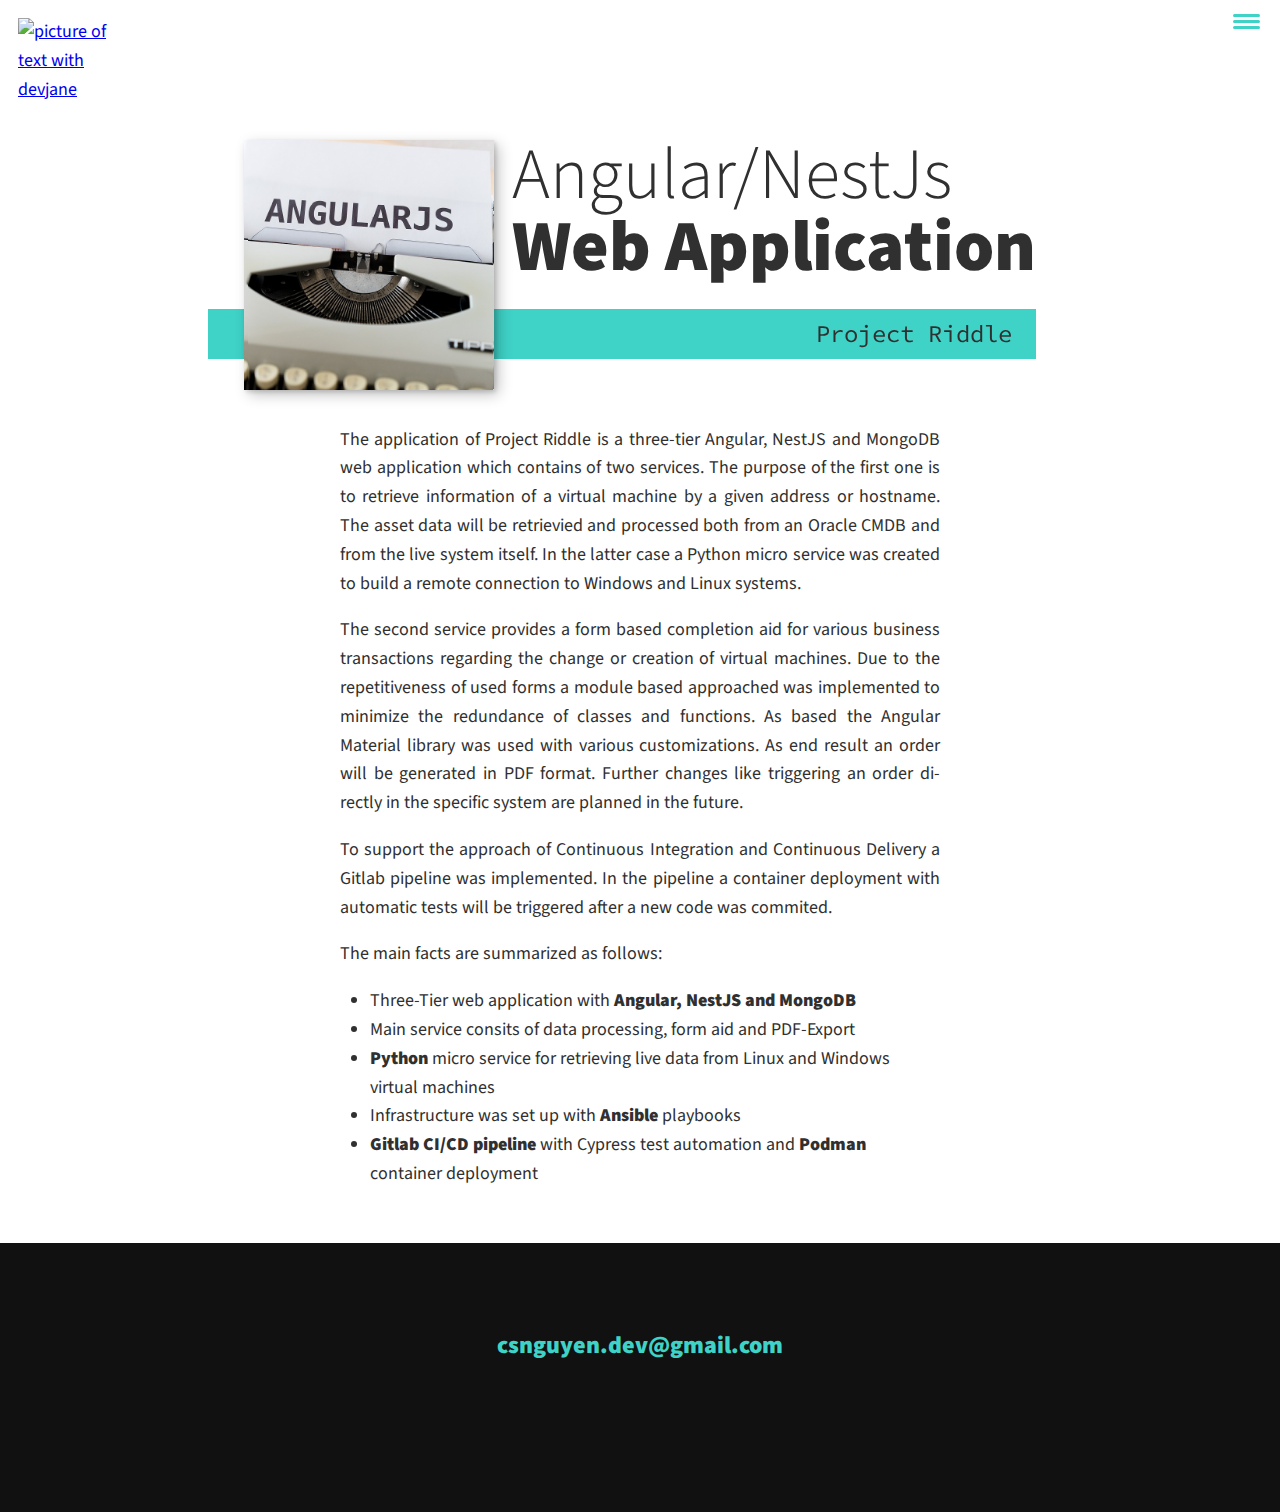
==== portfolio-item1.html @ 0c596e59 "wip" ====
<!DOCTYPE html>
<html lang="en">

<head>
    <meta charset="UTF-8">
    <meta name="viewport" content="width=device-width, initial-scale=1.0">
    <title>DevSon Portfolio Website</title>

    <link rel="stylesheet" href="https://cdnjs.cloudflare.com/ajax/libs/normalize/7.0.0/normalize.min.css">
    <link rel="stylesheet" href="https://cdnjs.cloudflare.com/ajax/libs/font-awesome/5.11.2/css/all.css"
        integrity="sha256-46qynGAkLSFpVbEBog43gvNhfrOj+BmwXdxFgVK/Kvc=" crossorigin="anonymous" />

    <link rel="stylesheet" href="css/style.css">    

    <!-- Update with differnts fonts -->
    <link href="https://fonts.googleapis.com/css?family=Source+Code+Pro:400,900|Source+Sans+Pro:300,900&display=swap"
        rel="stylesheet">

     <!-- aos -->     
     <link rel="stylesheet" href="css/aos.css">
         
     <!-- favicon -->    
     <link rel="apple-touch-icon" sizes="57x57" href="favicon/apple-icon-57x57.png">
     <link rel="apple-touch-icon" sizes="60x60" href="favicon/apple-icon-60x60.png">
     <link rel="apple-touch-icon" sizes="72x72" href="favicon/apple-icon-72x72.png">
     <link rel="apple-touch-icon" sizes="76x76" href="favicon/apple-icon-76x76.png">
     <link rel="apple-touch-icon" sizes="114x114" href="favicon/apple-icon-114x114.png">
     <link rel="apple-touch-icon" sizes="120x120" href="favicon/apple-icon-120x120.png">
     <link rel="apple-touch-icon" sizes="144x144" href="favicon/apple-icon-144x144.png">
     <link rel="apple-touch-icon" sizes="152x152" href="favicon/apple-icon-152x152.png">
     <link rel="apple-touch-icon" sizes="180x180" href="favicon/apple-icon-180x180.png">
     <link rel="icon" type="image/png" sizes="192x192"  href="favicon/android-icon-192x192.png">
     <link rel="icon" type="image/png" sizes="32x32" href="favicon/favicon-32x32.png">
     <link rel="icon" type="image/png" sizes="96x96" href="favicon/favicon-96x96.png">
     <link rel="icon" type="image/png" sizes="16x16" href="favicon/favicon-16x16.png">
     <link rel="manifest" href="favicon/manifest.json">
     <meta name="msapplication-TileColor" content="#ffffff">
     <meta name="msapplication-TileImage" content="favicon/ms-icon-144x144.png">
     <meta name="theme-color" content="#ffffff">    

</head>

<body>
    <header>
        <div class="logo">
            <a href="index.html"><img  src="img/devson.png" alt="picture of text with devjane"></a>   
        </div>
        <button class="nav_toggle" aria-label="toggle navigation">
            <span class="hamburger"></span>
        </button>
        <nav class="nav">
            <ul class="nav_list">
                <li class="nav_item"><a href="index.html" class="nav_link">Home</a></li>
                <li class="nav_item"><a href="index.html#services" class="nav_link">My Services</a></li>
                <li class="nav_item"><a href="index.html#about" class="nav_link">About me</a></li>
                <li class="nav_item"><a href="resume.html" class="nav_link">My Resume</a></li>
                <li class="nav_item"><a href="index.html#work" class="nav_link">My Work</a></li>
            </ul>
        </nav>
    </header>

    <!-- Introduction -->
    <section data-aos="fade-right" class="intro">
        <h1 class="section_title section_title--intro">
            Angular/NestJs <strong>Web Application</strong>
        </h1>
        <p class="section_subtitle section_subtitle--intro">Project Riddle</p>
        <img src="img/portfolio-01.jpg" alt="picture of portfoli o1" class="intro_img">
    </section>

    <div class="portfolio-item-individual">
        <p>The application of Project Riddle is a three-tier Angular, NestJS and MongoDB web
            application which
            contains of two services. The purpose of the first one is to retrieve information of a virtual machine by a
            given address
            or hostname. The asset data will be retrievied and processed both from an Oracle CMDB and from the live
            system itself. In the latter case a Python micro service was created to build a remote
            connection to Windows
            and Linux systems.
        </p>

        <p>
            The second service provides a form based completion aid for various business transactions regarding the
            change or creation of virtual machines. Due to the repetitiveness of used forms a module based approached
            was implemented to minimize the redundance of classes and functions. As based the Angular Material library
            was used with various customizations. As end result an order will be generated in PDF format. Further
            changes like triggering an order directly in the specific system are planned in the future.
        </p>
        <p>
            To support the approach of Continuous Integration and Continuous Delivery a Gitlab pipeline was implemented.
            In the pipeline a container deployment with automatic tests will be triggered after a new code was commited.
        </p>
        <p>The main facts are summarized as follows: </p>
        <ul>
            <li>Three-Tier web application with <strong>Angular, NestJS and MongoDB</strong></li>
            <li>Main service consits of data processing, form aid and PDF-Export</li>
            <li><strong>Python</strong> micro service for retrieving live data from Linux and Windows virtual machines
            </li>
            <li>Infrastructure was set up with <strong>Ansible</strong> playbooks</li>
            <li><strong>Gitlab CI/CD pipeline</strong> with Cypress test automation and <strong>Podman</strong>
                container deployment</li>
        </ul>
        
    </div>


    <!-- Footer -->
    <footer class="footer">
        <a href="mailto:csnguyen.dev@gmail.com" class="footer_link">csnguyen.dev@gmail.com</a>

        <ul class="social-list">
            <!--<li class="social-list_item">
                <a class="social-list_link" href="mailto:cong.son.nguyen90@gmail.com">
                    <i class="fas fa-envelope"></i>
                </a>
            </li>-->
            <li class="social-list_item">
                <a class="social-list_link" href="https://github.com/Sony2k20" target="_blank">
                    <i class="fab fa-github"></i>
                </a>
            </li>
            <li class="social-list_item">
                <a class="social-list_link" href="https://www.xing.com/profile/CongSon_Nguyen/cv" target="_blank">
                    <i class="fab fa-xing"></i>
                </a>
            </li>
            <li class="social-list_item">
                <a class="social-list_link" href="https://www.linkedin.com/in/cong-son-nguyen-8a86b520b/" target="_blank">
                    <i class="fab fa-linkedin"></i>
                </a>
            </li>
            <li class="social-list_item">
                <a class="social-list_link" href="https://www.instagram.com/sony.2k/" target="_blank">
                    <i class="fab fa-instagram"></i>
                </a>
            </li>
        </ul>
    </footer>
    <script src="js/aos.js"></script>
    <script src="js/index.js"></script>
    <script>
        AOS.init();
      </script>

</body>

</html>
---- css/style.css ----
*,
*::before,
*::after {
  box-sizing: border-box;
}

/***********************************************************/
/******************** Custom Properties ********************/
/***********************************************************/

:root {
  --ff-primary: "Source Sans Pro", sans-serif;
  --ff-secondary: "Source Code Pro", monospace;

  --fw-reg: 300;
  --fw-bold: 900;

  --clr-light: #fff;
  --clr-dark: #303030;
  --clr-accent: #3fd2c7;

  /* base
  --clr-light: #fff;
  --clr-dark: #303030;
  --clr-accent: #18e0bd;
*/
  --fs-h1: 3rem;
  --fs-h2: 2.25rem;
  --fs-h3: 1.25rem;
  --fs-body: 1rem;

  /* shadow arround image */
  --bs: 0.25em 0.25em 0.75em rgba(0, 0, 0, 0.25),
    0.125em 0.125em 0.25em rgba(0, 0, 0, 0.15);
}

@media (min-width: 800px) {
  :root {
    --fs-h1: 4.5rem;
    --fs-h2: 3.75rem;
    --fs-h3: 1.5rem;
    --fs-body: 1.125rem;
  }
}

/******************************************************/
/******************* General styles *******************/
/******************************************************/

html {
  scroll-behavior: smooth;
}

body {
  background: var(--clr-light);
  color: var(--clr-dark);
  margin: 0;
  font-family: var(--ff-primary);
  font-size: var(--fs-body);
  line-height: 1.6;
}

section {
  padding: 1em 2em; /* inner space to box - top/bottom and left/right   */
}

strong {
  font-weight: var(--fw-bold);
}

img {
  display: block;
  max-width: 100%;
}

:focus {
  outline: 3px solid var(--clr-accent);
  outline-offset: 3px;
}

/***********************************************/
/******************* Buttons *******************/
/***********************************************/


.btn {
  display: inline-block;
  padding: 0.5em 2.5em;
  background: var(--clr-accent);
  color: var(--clr-dark);
  text-decoration: none;
  cursor: pointer;
  font-size: 0.8rem;
  text-transform: uppercase;
  letter-spacing: 2px;
  font-weight: var(--fw-bold);
  transition: transform 500ms ease-in-out;
  outline: none;
  margin-left: auto;
  margin-right: auto;
}

.resumee {
  padding: 0 0;
  text-align: center;
}

.btn:hover {
  transform: scale(1.3);
}

/**************************************************/
/******************* Typography *******************/
/**************************************************/

h1,
h2,
h3 {
  line-height: 1;
  margin: 0;
}

h1 {
  font-size: var(--fs-h1);
}
h2 {
  font-size: var(--fs-h2);
}
h3 {
  font-size: var(--fs-h3);
}

.section_title {
  margin-bottom: 0.25em;
}

.section_title--intro {
  font-weight: var(--fw-reg);
}

.section_title--intro strong {
  /* Makes Name on extra line */
  display: block;
}

.section_subtitle {
  margin: 0;
  font-size: var(--fs-h3);
}

.section_subtitle--intro {
  background: var(--clr-accent);
  font-family: var(--ff-secondary);
  margin-bottom: 1em;
  padding: 0.25em 1em;
}

.section_subtitle--about {
  background: var(--clr-accent);
  font-family: var(--ff-secondary);
  margin-bottom: 0em;
  padding: 0.25em 1em;
}

.section_subtitle--work {
  color: var(--clr-accent);
  font-weight: var(--fw-bold);
  margin-bottom: 1em;
}

/**********************************************/
/******************* Header *******************/
/**********************************************/

header {
  display: flex;
  justify-content: space-between;
  padding: 1em;
}

.logo {
  max-width: 100px;
}

.logo:hover {
  max-width: 100px;
  cursor: pointer;
}

.nav {
  position: fixed;
  background: var(--clr-dark);
  color: var(--clr-light);
  top: 0;
  bottom: 0;
  left: 0;
  right: 0;
  z-index: 100;
  outline: none;

  transform: translateX(100%);
  transition: transform 250ms cubic-bezier(0.5, 0, 0.5, 1);
}

.nav_list {
  list-style: none;
  display: flex;
  height: 100%;
  flex-direction: column;
  justify-content: space-evenly;
  align-items: center;
  margin: 0;
  padding: 0;
}

.nav_link {
  color: inherit;
  font-weight: var(--fw-bold);
  font-size: var(--fs-h2);
  text-decoration: none;
  outline: none;
}

.nav_link:hover {
  color: var(--clr-accent);
}

.nav_toggle {
  padding: 0.5em;
  background: transparent;
  border: 0;
  cursor: pointer;
  position: absolute;
  right: 1em;
  top: 1em;
  z-index: 1000;
  outline: none;
}

.nav_open .nav {
  transform: translateX(0);
}

.nav_open .nav_toggle {
  position: fixed;
}

.nav_open .hamburger {
  transform: rotate(0.625turn);
}

.nav_open .hamburger::before {
  transform: rotate(90deg) translateX(-6px);
}

.nav_open .hamburger::after {
  opacity: 0;
}

.hamburger {
  display: block;
  position: relative;
}

.hamburger,
.hamburger::before,
.hamburger::after {
  background: var(--clr-accent);
  width: 2em;
  height: 3px;
  border-radius: 1em;
  transition: transform 250ms ease-in-out;
}

.hamburger::before,
.hamburger::after {
  content: "";
  position: absolute;
  left: 0;
  right: 0;
}

.hamburger::before {
  top: 6px;
}
.hamburger::after {
  bottom: 6px;
}

/****************************************************/
/****************** Intro section *******************/
/****************************************************/

.intro {
  position: relative;
}

.section_subtitle--intro {
  display: inline-block;
}

.intro_img {
  box-shadow: var(--bs);
}

@media (min-width: 550px) {
  .intro {
    display: grid;
    width: min-content;
    margin: 0 auto;
    grid-column-gap: 1em;
    grid-template-areas:
      "img title"
      "img subtitle";
    grid-template-columns: min-content max-content;
  }

  .intro_img {
    grid-area: img;
    min-width: 250px;
    position: relative;
    z-index: 2;
  }

  .section_subtitle--intro {
    align-self: start;
    grid-column: -1 / 1;
    grid-row: 2;
    text-align: right;
    position: relative;
    left: -1.5em;
    width: calc(100% + 1.5em);
  }
}

/***********************************************************/
/****************** My Services Section ********************/
/***********************************************************/

.my-services {
  background-color: var(--clr-dark);
  background-image: url(../img/services-bg.jpg);
  background-size: cover;
  /* background-blend-mode: multiply; */
  color: var(--clr-light);
  text-align: center;
  padding-bottom: 0;
}

.section_title--services {
  color: var(--clr-accent);
  position: relative;
}

.section_title--services::after {
  content: "";
  display: block;
  width: 3em;
  height: 1px;
  margin: 0.5em auto 0.7em;
  background: var(--clr-light);
  opacity: 0.9;
}

.services {
  margin-bottom: 2em;
}

.service {
  max-width: 500px;
  position: relative;
  margin-left: auto;
  margin-right: auto;
}

.space_under_work_btn {
  padding-bottom: 1.0em;
}

@media (min-width: 900px) {
  .services {
    display: grid;
    max-width: 1140px;
    margin-left: auto;
    margin-right: auto;
    grid-template-rows: 33.3% 33.3% 33.3%;
    grid-template-areas:
      "service1 service2 service3"
      "button button button";
    grid-column-gap: 2.3em;
  }

  .service1 {
    grid-area: service1;
  }

  .service2 {
    grid-area: service2;
  }

  .service3 {
    grid-area: service3;
  }
}

/********************************************************/
/****************** About Me Section ********************/
/********************************************************/

.about-me {
  max-width: 1200px;
  margin: 0 auto;
}

.about-me_body {
  hyphens: auto;
  text-align: justify;	
}

.about-me_img {
  box-shadow: var(--bs);
}

@media (min-width: 750px) {
  .about-me {
    display: grid;
    grid-template-columns: 1fr 400px;
    grid-template-areas:
      "title img"
      "subtitle img"
      "text img"
      "text2 img";
    grid-column-gap: 2em;
  }

  .section_title--about {
    grid-area: title;
  }

  .section_subtitle--about {
    grid-column: 1 / -1;
    grid-row: 2;
    position: relative;
    left: -1em;
    width: calc(100% + 2em);
    padding-left: 1em;
    padding-right: calc(
      400px + 4em
    ); /* makes subtitle text always away from img */
  }

  .about-me_img {
    grid-area: img;
    z-index: 2;
    position: relative;
  }

}




/***********************************************/
/****************** My Work ********************/
/***********************************************/

.my-work {
  background-color: var(--clr-dark);
  color: var(--clr-light);
  text-align: center;
}

.portfolio {
  display: grid;
  grid-template-columns: repeat(auto-fit, minmax(300px, 1fr));
  max-width: 1190px;
  margin: 0 auto;  
}

.portfolio_item {
  background: var(--clr-light);
  overflow: hidden;
  position: relative;
  transition: .5s ease;

}

.portfolio_item_overlay {
  position: absolute;
  top: 0;
  left: 0;
  width: 100%;
  height: 100%;
  background: rgba(0, 0, 0, 0.6);
  color: var(--clr-light);
  display: flex;
  flex-direction: column;
  align-items: center;
  justify-content: center;
  opacity: 0;
  transition: opacity 0.25s;
  backdrop-filter: blur(3px);
}

.portfolio_item_overlay_text {
  /* background-color: #04AA6D; */
  color: var(--clr-lgiht);
  /* padding: 16px 32px; */
}

.portfolio_img {
  /* transition: transform 750ms cubic-bezier(0.5, 0, 0.5, 1), opacity 250ms linear; */
  transform: scale(1.02); 
  opacity: 1;
  display: block;
  width: 100%;
  height: auto;
  transition: .5s ease;
  backface-visibility: hidden;
}

.portfolio_item:hover .portfolio_img {
  transform: scale(1.12);
  opacity: 0.8;
}

.portfolio_item:hover .portfolio_item_overlay {
  opacity: 1;
}



@media (max-width: 725px) {
  .portfolio a{
    grid-column: 1;
    margin-bottom: 4%;
  }


  
}

/**********************************************/
/******************* Footer *******************/
/**********************************************/

.footer {
  background: #111;
  color: var(--clr-accent);
  text-align: center;
  padding: 3.5em 0;
  font-size: var(--fs-h3);
}

.footer a {
  color: inherit;
  text-decoration: none;
}

.footer_link {
  font-weight: var(--fw-bold);
  text-decoration: none
}

.footer_link:hover,
.social-list_link:hover {
  opacity: 0.7;
}

.foote_link:hover {
  text-decoration: underline;
}

.social-list {
  list-style: none;
  display: flex;
  justify-content: center;
  margin: 1em 0 0;
  padding: 0;
}

.social-list_item {
  margin: 0 0.5em;
}

.social-list_link {
  padding: 0 0.5em;
}

/*******************************************************/
/******************* Portfolio Items *******************/
/*******************************************************/

.portfolio-item-individual {
  padding: 0 2em 2em;
  max-width: 1000px;
  margin: 0 auto;
}

.portfolio-item-individual p {
  max-width: 600px;
  margin-left: auto;
  margin-right: auto;
  hyphens: auto;
  text-align: justify;
}

.portfolio-item-individual ul {
  max-width: 600px;
  margin-left: auto;
  margin-right: auto;
  padding-left: 30px;
  padding-right: 10px;
}

/***********************************************************/
/****************** My Resume ********************/
/***********************************************************/

.experience {
  background-color: var(--clr-dark);
  color: var(--clr-light);
  margin-left: auto;
  margin-right: auto;
  display: block;
  padding-bottom: 0
}

.education {
  background-color: var(--clr-light);
  color: var(--clr-dark);
  margin-left: auto;
  margin-right: auto;
  display: block;
  padding-bottom: 0
}

.skills {
  background-color: var(--clr-dark);
  color: var(--clr-light);
  text-align: center;
}

.section_title--experience {
  color: var(--clr-accent);
  position: relative;
  padding-bottom: 15px;
}

.section_title--education {
  color: var(--clr-dark);
  position: relative;
  padding-bottom: 15px
}

.section_title--skills {
  color: var(--clr-accent);
  position: relative;
}

@media (min-width: 900px) {
  .timeline-box {
    max-width: 1140px;  
    margin-left: auto;
    margin-right: auto;
    display: block;
  }  
  .section_title--experience {
    text-align: center;
  }

  .section_title--education {
    text-align: center;
  }
}


/*================================== TIMELINE ==================================*/



/*-- GENERAL STYLES ------------------------------*/


.timeline {
  line-height: 1.4em;
  list-style: none;
  margin: 0;
  padding: 0;
  width: 100%;
}
.timeline h1, .timeline h2, .timeline h3, .timeline h4, .timeline h5, .timeline h6 {
  line-height: inherit;
}
/*----- TIMELINE ITEM -----*/
.timeline-item {
  padding-left: 40px;
  position: relative;
  overflow: visible;
}
.timeline-item:last-child {
  padding-bottom: 0;
}
/*----- TIMELINE INFO -----*/
.timeline-info {
  font-size: 1rem;
  font-weight: 700;
  letter-spacing: 3px;
  margin: 0 0 0.5em 0;
  text-transform: uppercase;
  white-space: nowrap;
}
/*----- TIMELINE MARKER -----*/
.timeline-marker {
  position: absolute;
  top: 0;
  bottom: 0;
  left: 0;
  width: 15px;
}
.timeline-marker:before {
  background: var(--clr-accent);
  border: 3px solid transparent;
  border-radius: 100%;
  content: "";
  display: block;
  height: 15px;
  position: absolute;
  top: 4px;
  left: 0;
  width: 15px;
  transition: background 0.3s ease-in-out, border 0.3s ease-in-out;
}
.timeline-marker:after {
  content: "";
  width: 3px;
  background: #ccd5db;
  display: block;
  position: absolute;
  top: 24px;
  bottom: 0;
  left: 6px;
}
.timeline-item:last-child .timeline-marker:after {
  content: none;
}
.timeline-item:not(.period):hover .timeline-marker:before {
  background: transparent;
  border: 3px solid var(--clr-accent);
  transform: scale(1.5);
}

.timeline-item:hover .timeline-content {
  transform: scale(1.05);
}

.timeline-item .timeline-content {
  transition: transform .3s; 
}

/*----- TIMELINE CONTENT -----*/
.timeline-content {
  padding-bottom: 40px;
  font-size: var(--fs-body);
}




/*----- TIMELINE PERIOD -----*/
.period {
  padding: 0;
}
.period .timeline-info {
  display: none;
}
.period .timeline-marker:before {
  background: transparent;
  content: "";
  width: 15px;
  height: auto;
  border: none;
  border-radius: 0;
  top: 0;
  bottom: 30px;
  position: absolute;
  border-top: 3px solid #ccd5db;
  border-bottom: 3px solid #ccd5db;
}
.period .timeline-marker:after {
  content: "";
  height: 32px;
  top: auto;
}
.period .timeline-content {
  padding: 40px 0 70px;
}
.period .timeline-title {
  margin: 0;
}

/*---------------------------------------------- MOD: TIMELINE CENTERED ----------------------------------------------*/
@media (min-width: 992px) {
  .timeline-centered, .timeline-centered .timeline-item, .timeline-centered .timeline-info, .timeline-centered .timeline-marker, .timeline-centered .timeline-content {
    display: block;
    margin: 0;
    padding: 0;
 }
  .timeline-centered .timeline-item {
    padding-bottom: 40px;
    overflow: hidden;
 }
  .timeline-centered .timeline-marker {
    position: absolute;
    left: 50%;
    margin-left: -7.5px;
 }
  .timeline-centered .timeline-info, .timeline-centered .timeline-content {
    width: 50%;
 }
  .timeline-centered > .timeline-item:nth-child(odd) .timeline-info {
    float: left;
    text-align: right;
    padding-right: 30px;
 }
  .timeline-centered > .timeline-item:nth-child(odd) .timeline-content {
    float: right;
    text-align: left;
    padding-left: 30px;
 }
  .timeline-centered > .timeline-item:nth-child(even) .timeline-info {
    float: right;
    text-align: left;
    padding-left: 30px;
 }
  .timeline-centered > .timeline-item:nth-child(even) .timeline-content {
    float: left;
    text-align: right;
    padding-right: 30px;
 }
  .timeline-centered > .timeline-item.period .timeline-content {
    float: none;
    padding: 0;
    width: 100%;
    text-align: center;
 }
  .timeline-centered .timeline-item.period {
    padding: 50px 0 90px;
 }
  .timeline-centered .period .timeline-marker:after {
    height: 30px;
    bottom: 0;
    top: auto;
 }
  .timeline-centered .period .timeline-title {
    left: auto;
    font-size: var(--fs-h3)
 }
}
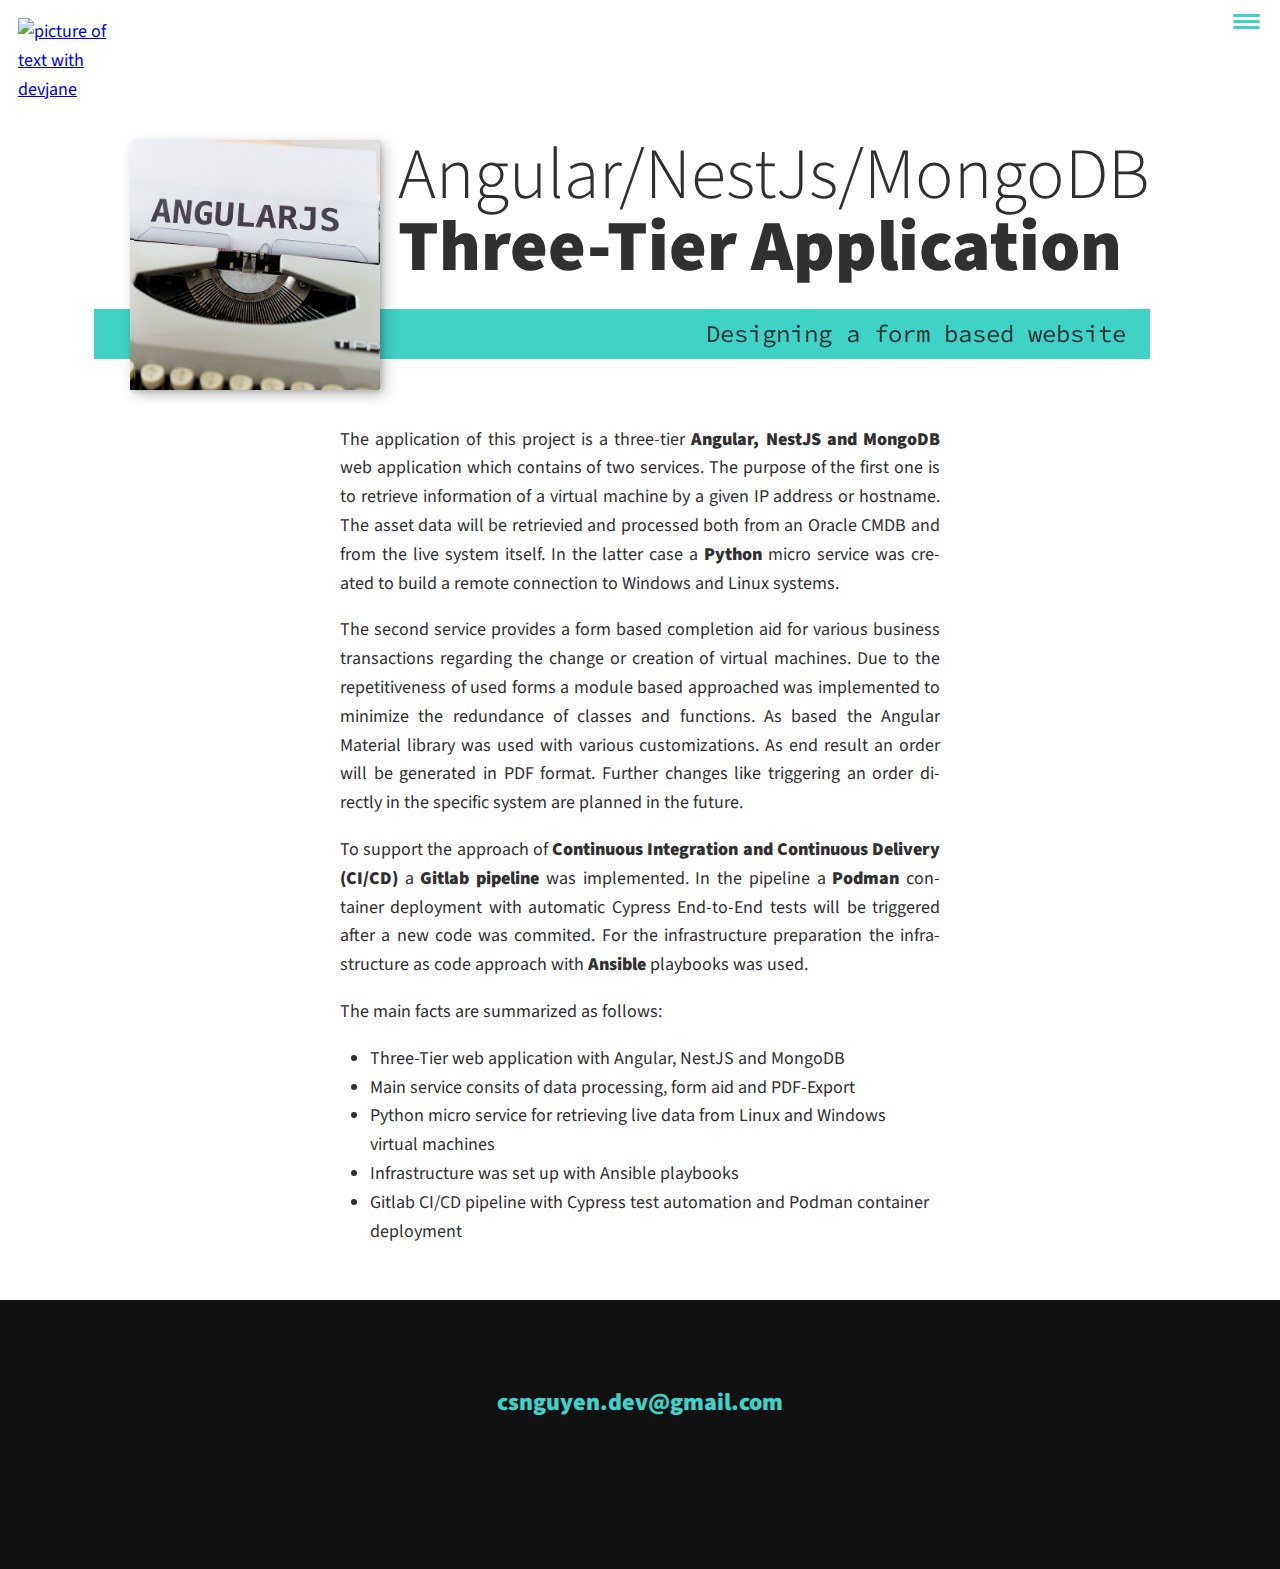
==== commit 6a26db8a: "finish portfolio items" ====
--- a/portfolio-item1.html
+++ b/portfolio-item1.html
@@ -10,40 +10,40 @@
     <link rel="stylesheet" href="https://cdnjs.cloudflare.com/ajax/libs/font-awesome/5.11.2/css/all.css"
         integrity="sha256-46qynGAkLSFpVbEBog43gvNhfrOj+BmwXdxFgVK/Kvc=" crossorigin="anonymous" />
 
-    <link rel="stylesheet" href="css/style.css">    
+    <link rel="stylesheet" href="css/style.css">
 
     <!-- Update with differnts fonts -->
     <link href="https://fonts.googleapis.com/css?family=Source+Code+Pro:400,900|Source+Sans+Pro:300,900&display=swap"
         rel="stylesheet">
 
-     <!-- aos -->     
-     <link rel="stylesheet" href="css/aos.css">
-         
-     <!-- favicon -->    
-     <link rel="apple-touch-icon" sizes="57x57" href="favicon/apple-icon-57x57.png">
-     <link rel="apple-touch-icon" sizes="60x60" href="favicon/apple-icon-60x60.png">
-     <link rel="apple-touch-icon" sizes="72x72" href="favicon/apple-icon-72x72.png">
-     <link rel="apple-touch-icon" sizes="76x76" href="favicon/apple-icon-76x76.png">
-     <link rel="apple-touch-icon" sizes="114x114" href="favicon/apple-icon-114x114.png">
-     <link rel="apple-touch-icon" sizes="120x120" href="favicon/apple-icon-120x120.png">
-     <link rel="apple-touch-icon" sizes="144x144" href="favicon/apple-icon-144x144.png">
-     <link rel="apple-touch-icon" sizes="152x152" href="favicon/apple-icon-152x152.png">
-     <link rel="apple-touch-icon" sizes="180x180" href="favicon/apple-icon-180x180.png">
-     <link rel="icon" type="image/png" sizes="192x192"  href="favicon/android-icon-192x192.png">
-     <link rel="icon" type="image/png" sizes="32x32" href="favicon/favicon-32x32.png">
-     <link rel="icon" type="image/png" sizes="96x96" href="favicon/favicon-96x96.png">
-     <link rel="icon" type="image/png" sizes="16x16" href="favicon/favicon-16x16.png">
-     <link rel="manifest" href="favicon/manifest.json">
-     <meta name="msapplication-TileColor" content="#ffffff">
-     <meta name="msapplication-TileImage" content="favicon/ms-icon-144x144.png">
-     <meta name="theme-color" content="#ffffff">    
+    <!-- aos -->
+    <link rel="stylesheet" href="css/aos.css">
+
+    <!-- favicon -->
+    <link rel="apple-touch-icon" sizes="57x57" href="favicon/apple-icon-57x57.png">
+    <link rel="apple-touch-icon" sizes="60x60" href="favicon/apple-icon-60x60.png">
+    <link rel="apple-touch-icon" sizes="72x72" href="favicon/apple-icon-72x72.png">
+    <link rel="apple-touch-icon" sizes="76x76" href="favicon/apple-icon-76x76.png">
+    <link rel="apple-touch-icon" sizes="114x114" href="favicon/apple-icon-114x114.png">
+    <link rel="apple-touch-icon" sizes="120x120" href="favicon/apple-icon-120x120.png">
+    <link rel="apple-touch-icon" sizes="144x144" href="favicon/apple-icon-144x144.png">
+    <link rel="apple-touch-icon" sizes="152x152" href="favicon/apple-icon-152x152.png">
+    <link rel="apple-touch-icon" sizes="180x180" href="favicon/apple-icon-180x180.png">
+    <link rel="icon" type="image/png" sizes="192x192" href="favicon/android-icon-192x192.png">
+    <link rel="icon" type="image/png" sizes="32x32" href="favicon/favicon-32x32.png">
+    <link rel="icon" type="image/png" sizes="96x96" href="favicon/favicon-96x96.png">
+    <link rel="icon" type="image/png" sizes="16x16" href="favicon/favicon-16x16.png">
+    <link rel="manifest" href="favicon/manifest.json">
+    <meta name="msapplication-TileColor" content="#ffffff">
+    <meta name="msapplication-TileImage" content="favicon/ms-icon-144x144.png">
+    <meta name="theme-color" content="#ffffff">
 
 </head>
 
 <body>
     <header>
         <div class="logo">
-            <a href="index.html"><img  src="img/devson.png" alt="picture of text with devjane"></a>   
+            <a href="index.html"><img src="img/devson.png" alt="picture of text with devjane"></a>
         </div>
         <button class="nav_toggle" aria-label="toggle navigation">
             <span class="hamburger"></span>
@@ -62,23 +62,19 @@
     <!-- Introduction -->
     <section data-aos="fade-right" class="intro">
         <h1 class="section_title section_title--intro">
-            Angular/NestJs <strong>Web Application</strong>
+            Angular/NestJs/MongoDB <strong>Three-Tier Application</strong>
         </h1>
-        <p class="section_subtitle section_subtitle--intro">Project Riddle</p>
+        <p class="section_subtitle section_subtitle--intro">Designing a form based website</p>
         <img src="img/portfolio-01.jpg" alt="picture of portfoli o1" class="intro_img">
     </section>
 
     <div class="portfolio-item-individual">
-        <p>The application of Project Riddle is a three-tier Angular, NestJS and MongoDB web
-            application which
-            contains of two services. The purpose of the first one is to retrieve information of a virtual machine by a
-            given address
-            or hostname. The asset data will be retrievied and processed both from an Oracle CMDB and from the live
-            system itself. In the latter case a Python micro service was created to build a remote
-            connection to Windows
-            and Linux systems.
+        <p>The application of this project is a three-tier <strong>Angular, NestJS and MongoDB</strong> web application
+            which contains of two services. The purpose of the first one is to retrieve information of a virtual machine
+            by a given IP address or hostname. The asset data will be retrievied and processed both from an Oracle CMDB and
+            from the live system itself. In the latter case a <strong>Python</strong> micro service was created to build
+            a remote connection to Windows and Linux systems.
         </p>
-
         <p>
             The second service provides a form based completion aid for various business transactions regarding the
             change or creation of virtual machines. Due to the repetitiveness of used forms a module based approached
@@ -87,20 +83,21 @@
             changes like triggering an order directly in the specific system are planned in the future.
         </p>
         <p>
-            To support the approach of Continuous Integration and Continuous Delivery a Gitlab pipeline was implemented.
-            In the pipeline a container deployment with automatic tests will be triggered after a new code was commited.
+            To support the approach of <strong>Continuous Integration and Continuous Delivery (CI/CD)</strong> a
+            <strong>Gitlab pipeline</strong> was implemented. In the pipeline a <strong>Podman</strong> container
+            deployment with automatic Cypress End-to-End tests will be triggered after a new code was commited. For the
+            infrastructure preparation the infrastructure as code approach with <strong>Ansible</strong> playbooks was used.
         </p>
         <p>The main facts are summarized as follows: </p>
         <ul>
-            <li>Three-Tier web application with <strong>Angular, NestJS and MongoDB</strong></li>
+            <li>Three-Tier web application with Angular, NestJS and MongoDB</li>
             <li>Main service consits of data processing, form aid and PDF-Export</li>
-            <li><strong>Python</strong> micro service for retrieving live data from Linux and Windows virtual machines
+            <li>Python micro service for retrieving live data from Linux and Windows virtual machines
             </li>
-            <li>Infrastructure was set up with <strong>Ansible</strong> playbooks</li>
-            <li><strong>Gitlab CI/CD pipeline</strong> with Cypress test automation and <strong>Podman</strong>
-                container deployment</li>
+            <li>Infrastructure was set up with Ansible playbooks</li>
+            <li>Gitlab CI/CD pipeline with Cypress test automation and Podman container deployment</li>
         </ul>
-        
+
     </div>
 
 
@@ -125,7 +122,8 @@
                 </a>
             </li>
             <li class="social-list_item">
-                <a class="social-list_link" href="https://www.linkedin.com/in/cong-son-nguyen-8a86b520b/" target="_blank">
+                <a class="social-list_link" href="https://www.linkedin.com/in/cong-son-nguyen-8a86b520b/"
+                    target="_blank">
                     <i class="fab fa-linkedin"></i>
                 </a>
             </li>
@@ -140,7 +138,7 @@
     <script src="js/index.js"></script>
     <script>
         AOS.init();
-      </script>
+    </script>
 
 </body>
 
--- a/css/style.css
+++ b/css/style.css
@@ -656,6 +656,45 @@
 .section_title--skills {
   color: var(--clr-accent);
   position: relative;
+  padding-bottom: 15px;
+}
+
+.skills-container {
+  max-width: 1140px; 
+  text-align: center; 
+  margin: auto;
+  grid-template-columns: auto;
+  display: grid;
+}
+
+.skill-box-container {
+  padding-bottom: 20px ;
+  text-align: center;
+  margin: auto;
+  
+}
+
+.skill-box {
+  border: 3px solid;
+  border-style:double;
+  width: 300px;
+  height: 100px;
+  max-width: 300px;
+  /* background-color: var(--clr-accent); */
+  box-shadow: #3fd2c7 0px 3px 8px;
+  transition: .5s ease;
+}
+
+.skill-box:hover {
+  transform: scale(1.08)
+
+}
+
+.skill-text {
+    margin-top: 19px;
+    text-align: center;
+    
+
 }
 
 @media (min-width: 900px) {
@@ -672,7 +711,21 @@
   .section_title--education {
     text-align: center;
   }
-}
+  .skills-container {
+    max-width: 1140px; 
+    grid-template-columns: auto auto;
+    display: grid;
+  }
+  .skill-box {
+    padding: 0 60px;
+    width: 400px;
+    max-width: 600px;
+  }
+    
+}
+
+
+
 
 
 /*================================== TIMELINE ==================================*/
@@ -751,11 +804,13 @@
 }
 
 .timeline-item:hover .timeline-content {
-  transform: scale(1.05);
+  /* transform: scale(1.0); */
+  transform: translateY(12px);
 }
 
 .timeline-item .timeline-content {
   transition: transform .3s; 
+  /* transform: scale(.95); */
 }
 
 /*----- TIMELINE CONTENT -----*/
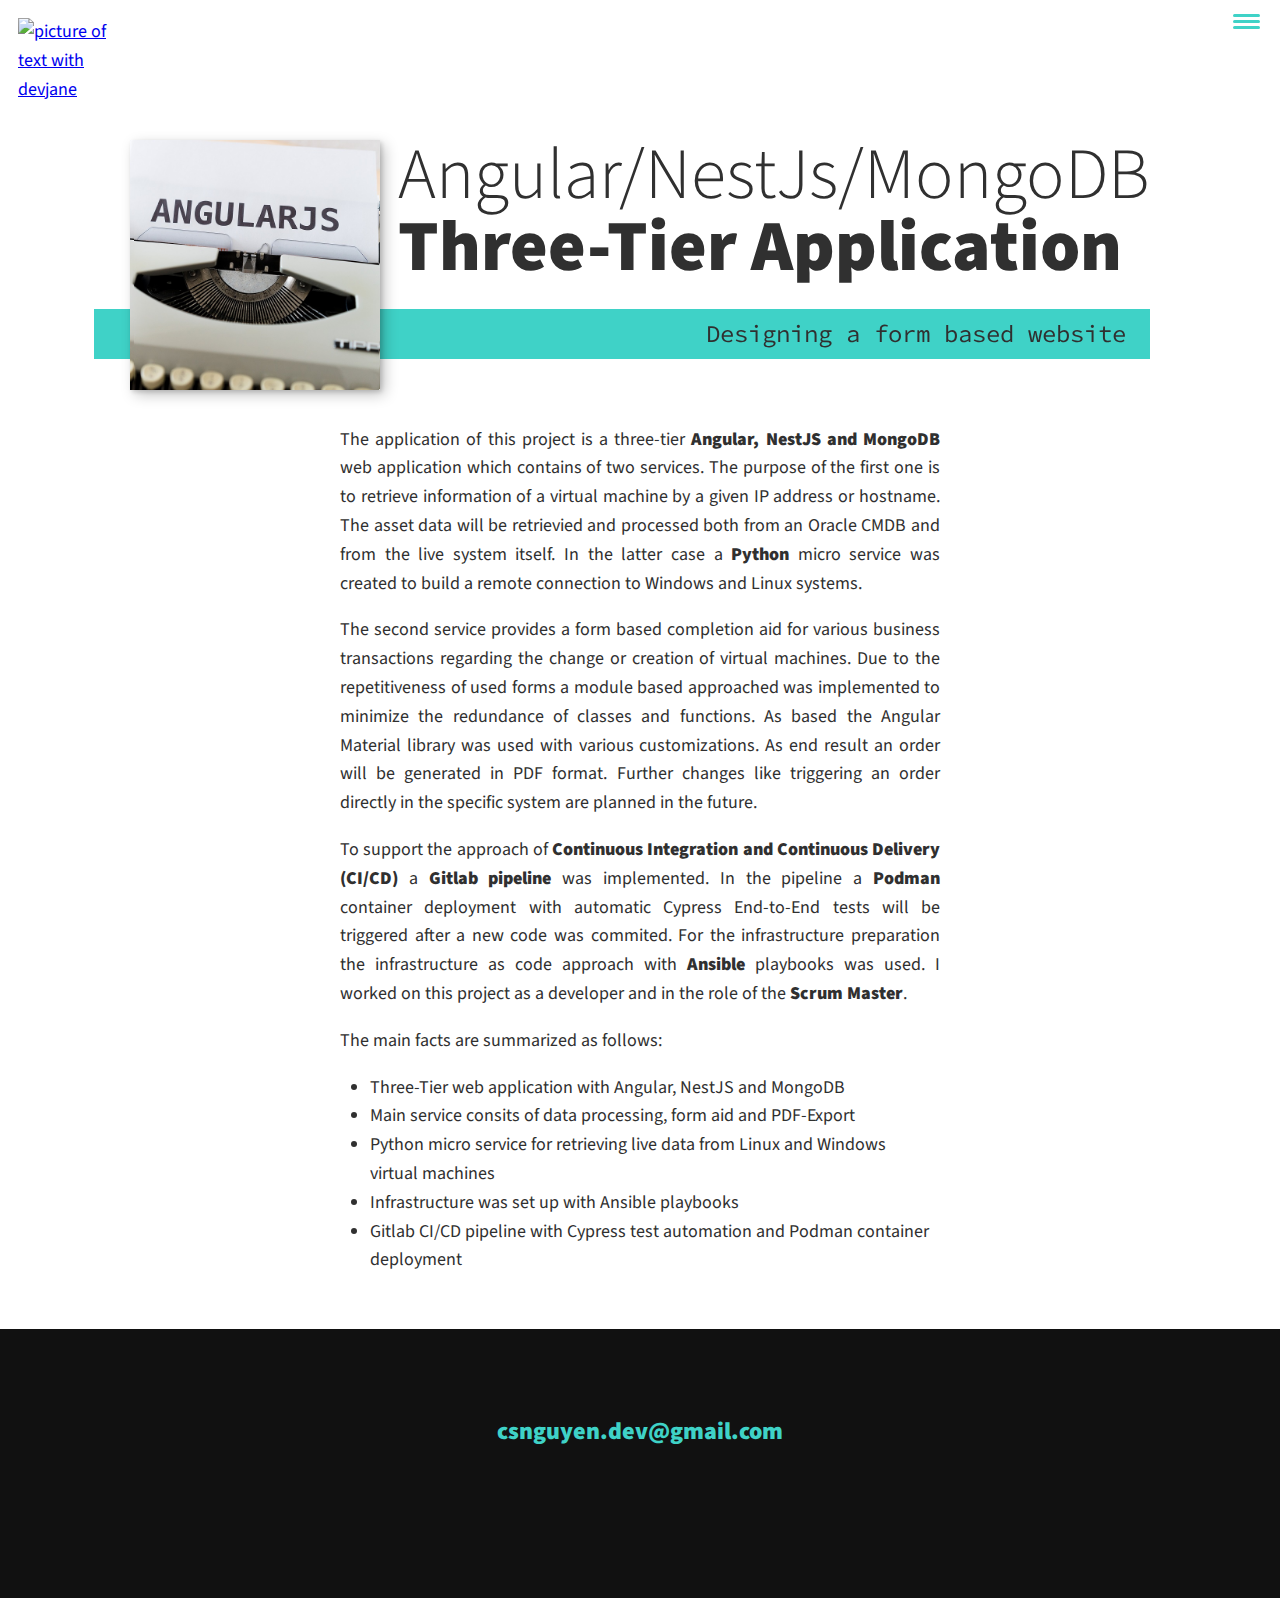
==== commit 00b177f2: "updated portfolio items" ====
--- a/portfolio-item1.html
+++ b/portfolio-item1.html
@@ -71,7 +71,8 @@
     <div class="portfolio-item-individual">
         <p>The application of this project is a three-tier <strong>Angular, NestJS and MongoDB</strong> web application
             which contains of two services. The purpose of the first one is to retrieve information of a virtual machine
-            by a given IP address or hostname. The asset data will be retrievied and processed both from an Oracle CMDB and
+            by a given IP address or hostname. The asset data will be retrievied and processed both from an Oracle CMDB
+            and
             from the live system itself. In the latter case a <strong>Python</strong> micro service was created to build
             a remote connection to Windows and Linux systems.
         </p>
@@ -86,7 +87,8 @@
             To support the approach of <strong>Continuous Integration and Continuous Delivery (CI/CD)</strong> a
             <strong>Gitlab pipeline</strong> was implemented. In the pipeline a <strong>Podman</strong> container
             deployment with automatic Cypress End-to-End tests will be triggered after a new code was commited. For the
-            infrastructure preparation the infrastructure as code approach with <strong>Ansible</strong> playbooks was used.
+            infrastructure preparation the infrastructure as code approach with <strong>Ansible</strong> playbooks was
+            used. I worked on this project as a developer and in the role of the <strong>Scrum Master</strong>.
         </p>
         <p>The main facts are summarized as follows: </p>
         <ul>
--- a/css/style.css
+++ b/css/style.css
@@ -413,7 +413,6 @@
 }
 
 .about-me_body {
-  hyphens: auto;
   text-align: justify;	
 }
 
@@ -601,8 +600,8 @@
   max-width: 600px;
   margin-left: auto;
   margin-right: auto;
-  hyphens: auto;
   text-align: justify;
+  hyphens: none;
 }
 
 .portfolio-item-individual ul {
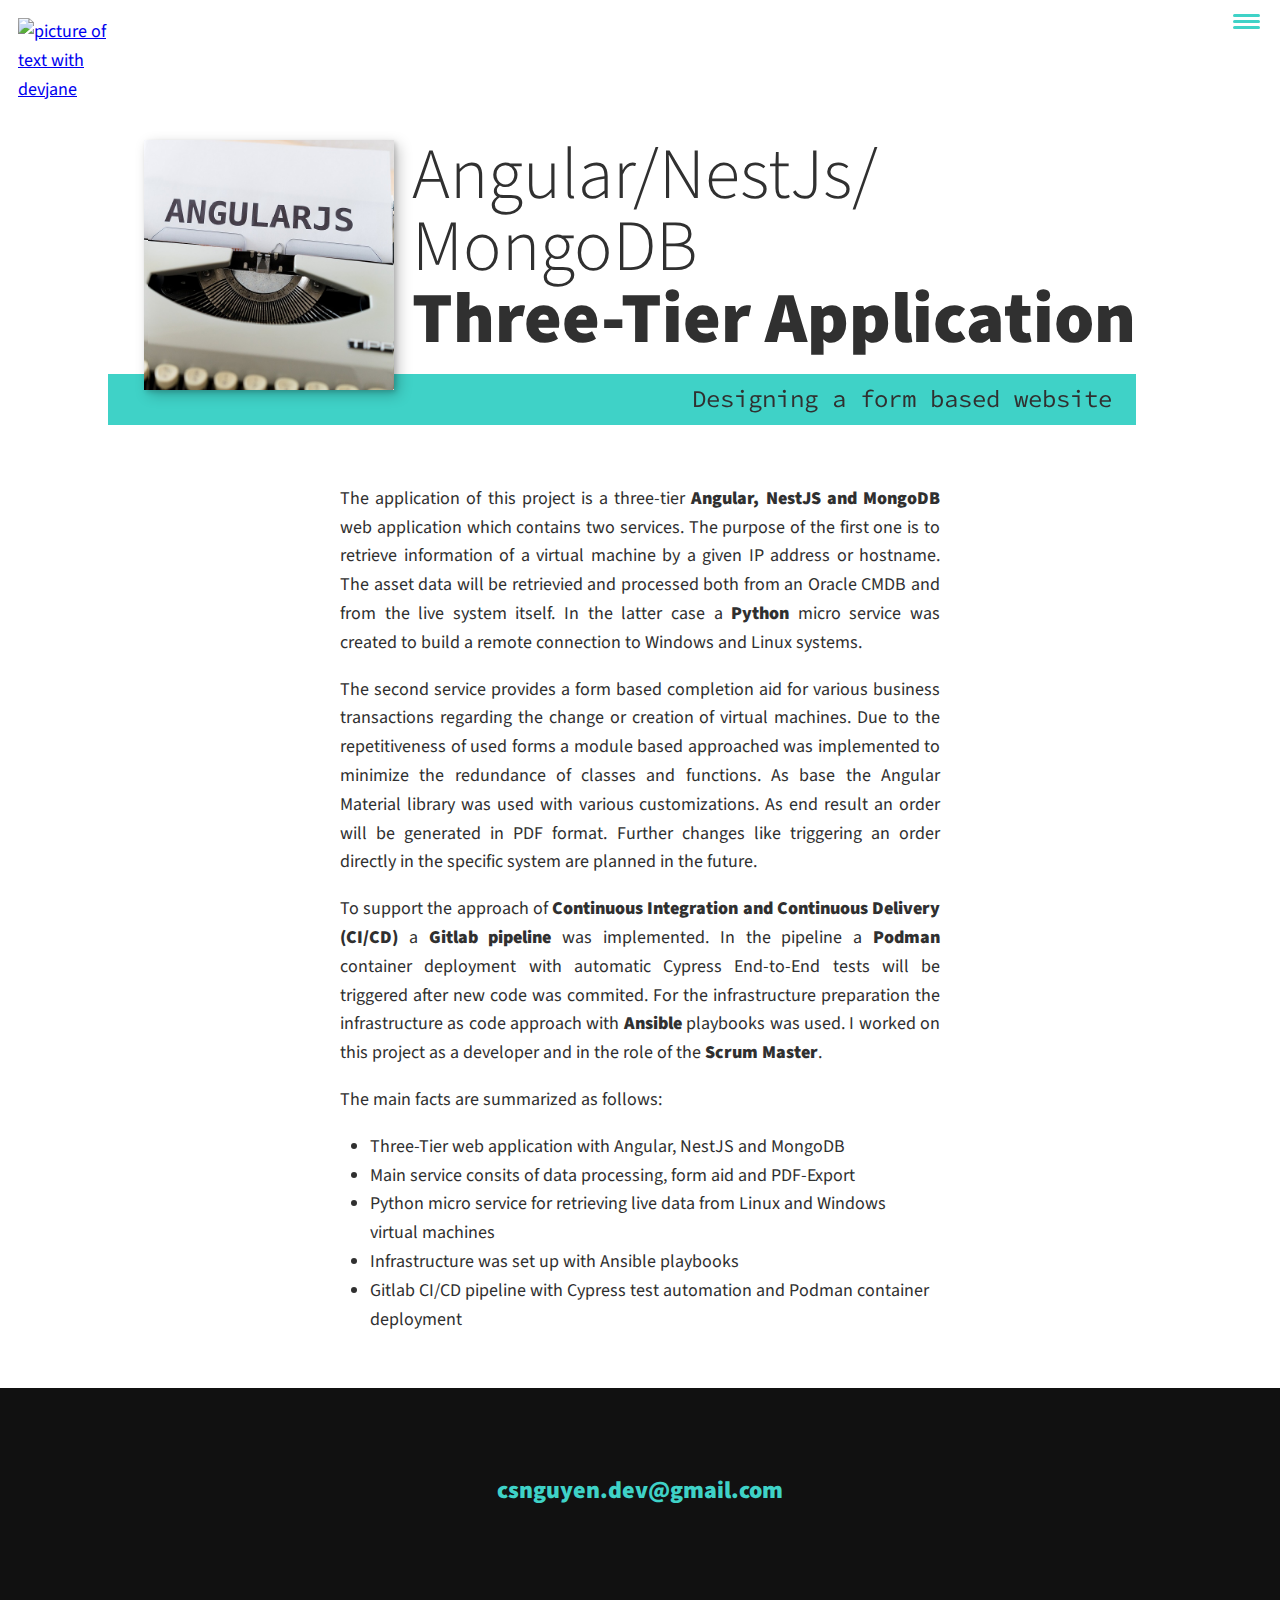
==== commit 71c53158: "fixed typo and mobile design" ====
--- a/portfolio-item1.html
+++ b/portfolio-item1.html
@@ -62,7 +62,7 @@
     <!-- Introduction -->
     <section data-aos="fade-right" class="intro">
         <h1 class="section_title section_title--intro">
-            Angular/NestJs/MongoDB <strong>Three-Tier Application</strong>
+            Angular/NestJs/<div>MongoDB</div> <strong>Three-Tier Application</strong>
         </h1>
         <p class="section_subtitle section_subtitle--intro">Designing a form based website</p>
         <img src="img/portfolio-01.jpg" alt="picture of portfoli o1" class="intro_img">
@@ -70,7 +70,7 @@
 
     <div class="portfolio-item-individual">
         <p>The application of this project is a three-tier <strong>Angular, NestJS and MongoDB</strong> web application
-            which contains of two services. The purpose of the first one is to retrieve information of a virtual machine
+            which contains two services. The purpose of the first one is to retrieve information of a virtual machine
             by a given IP address or hostname. The asset data will be retrievied and processed both from an Oracle CMDB
             and
             from the live system itself. In the latter case a <strong>Python</strong> micro service was created to build
@@ -79,14 +79,14 @@
         <p>
             The second service provides a form based completion aid for various business transactions regarding the
             change or creation of virtual machines. Due to the repetitiveness of used forms a module based approached
-            was implemented to minimize the redundance of classes and functions. As based the Angular Material library
+            was implemented to minimize the redundance of classes and functions. As base the Angular Material library
             was used with various customizations. As end result an order will be generated in PDF format. Further
             changes like triggering an order directly in the specific system are planned in the future.
         </p>
         <p>
             To support the approach of <strong>Continuous Integration and Continuous Delivery (CI/CD)</strong> a
             <strong>Gitlab pipeline</strong> was implemented. In the pipeline a <strong>Podman</strong> container
-            deployment with automatic Cypress End-to-End tests will be triggered after a new code was commited. For the
+            deployment with automatic Cypress End-to-End tests will be triggered after new code was commited. For the
             infrastructure preparation the infrastructure as code approach with <strong>Ansible</strong> playbooks was
             used. I worked on this project as a developer and in the role of the <strong>Scrum Master</strong>.
         </p>
--- a/css/style.css
+++ b/css/style.css
@@ -143,6 +143,8 @@
   display: block;
 }
 
+
+
 .section_subtitle {
   margin: 0;
   font-size: var(--fs-h3);
@@ -168,6 +170,16 @@
   margin-bottom: 1em;
 }
 
+.section_title--intro div {
+  /* Makes Name on extra line */
+  display: block;
+}
+@media (max-width: 700px) {
+  .section_title--intro div {
+    /* Makes Name on extra line */
+    display: block;
+  }
+}
 /**********************************************/
 /******************* Header *******************/
 /**********************************************/
@@ -604,6 +616,15 @@
   hyphens: none;
 }
 
+.portfolio-item-individual p a{
+  text-decoration: none;
+}
+
+.portfolio-item-individual p a:hover{
+  text-decoration: none;
+  color: var(--clr-accent);
+}
+
 .portfolio-item-individual ul {
   max-width: 600px;
   margin-left: auto;
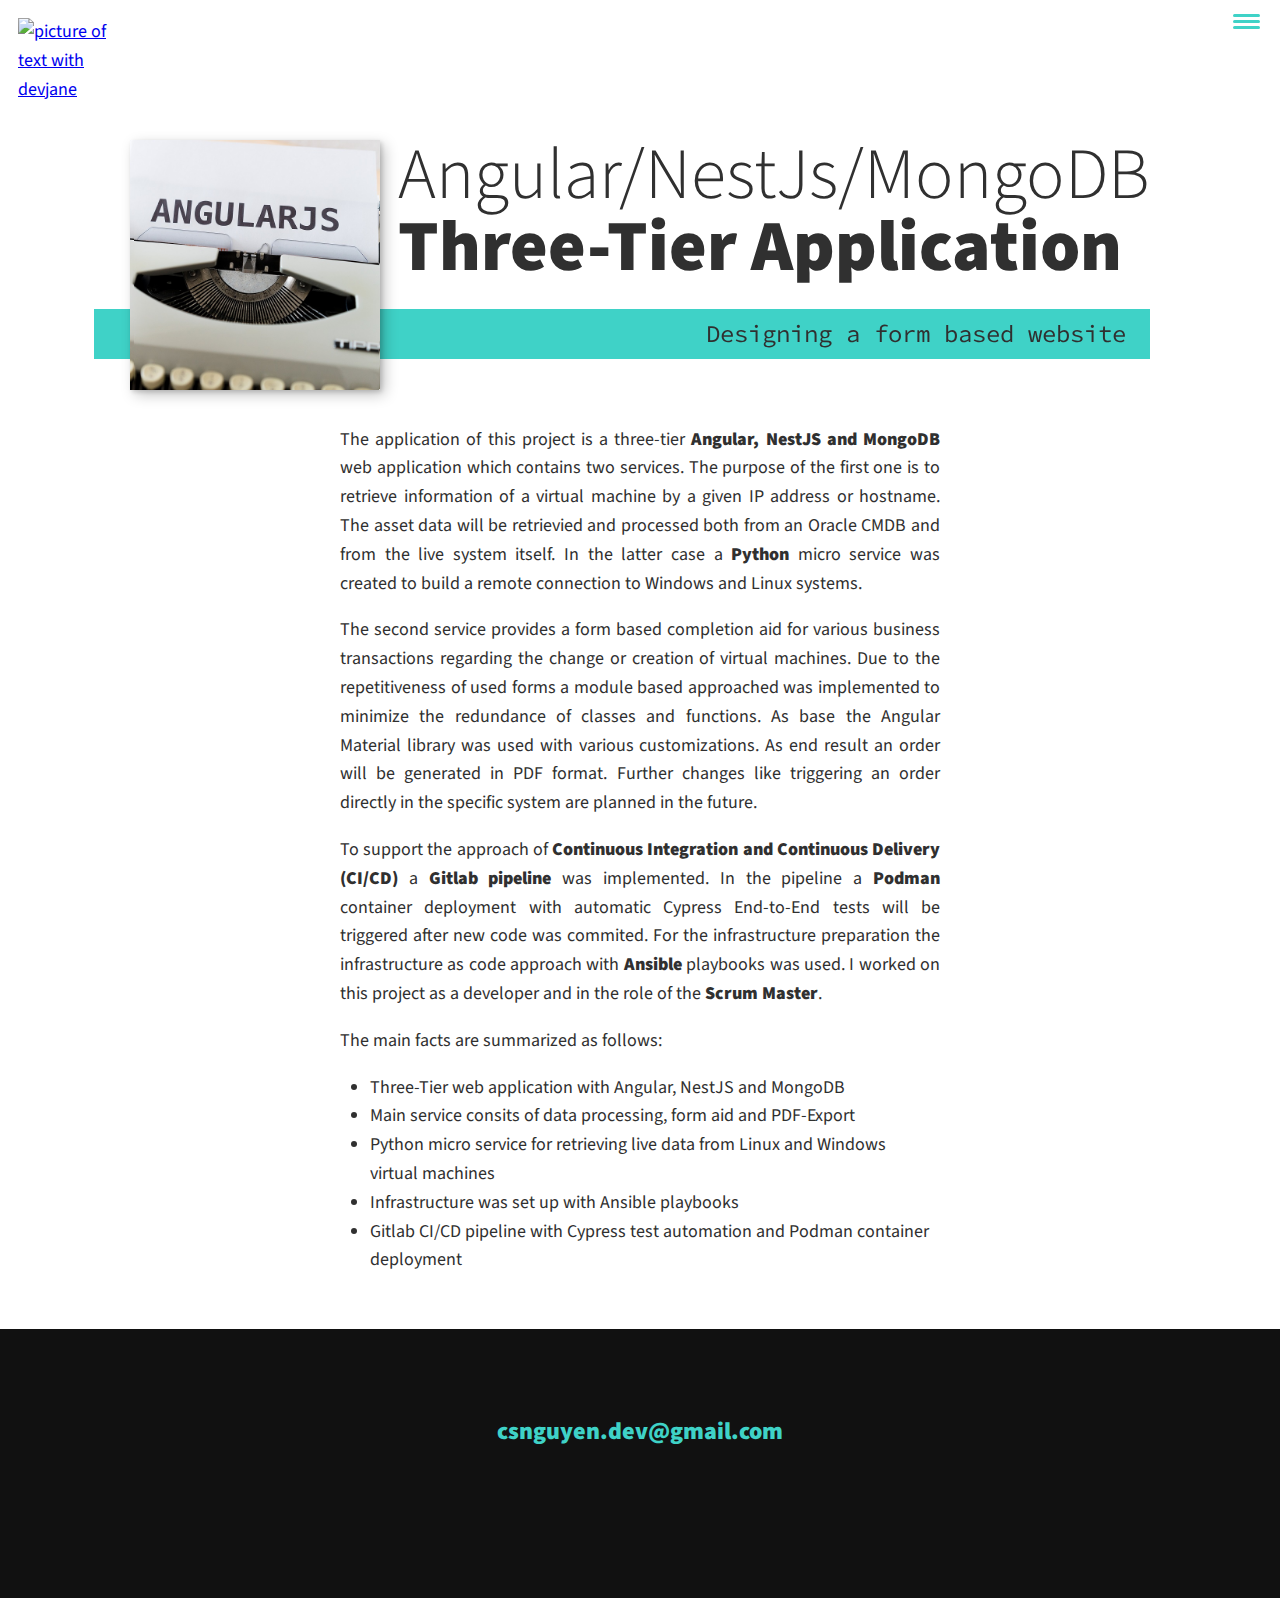
==== commit b052cfcb: "used <wbr for line break" ====
--- a/portfolio-item1.html
+++ b/portfolio-item1.html
@@ -62,7 +62,7 @@
     <!-- Introduction -->
     <section data-aos="fade-right" class="intro">
         <h1 class="section_title section_title--intro">
-            Angular/NestJs/<div>MongoDB</div> <strong>Three-Tier Application</strong>
+            Angular/<wbr>NestJs/<wbr>MongoDB <strong>Three-Tier Application</strong>
         </h1>
         <p class="section_subtitle section_subtitle--intro">Designing a form based website</p>
         <img src="img/portfolio-01.jpg" alt="picture of portfoli o1" class="intro_img">
--- a/css/style.css
+++ b/css/style.css
@@ -174,12 +174,7 @@
   /* Makes Name on extra line */
   display: block;
 }
-@media (max-width: 700px) {
-  .section_title--intro div {
-    /* Makes Name on extra line */
-    display: block;
-  }
-}
+
 /**********************************************/
 /******************* Header *******************/
 /**********************************************/
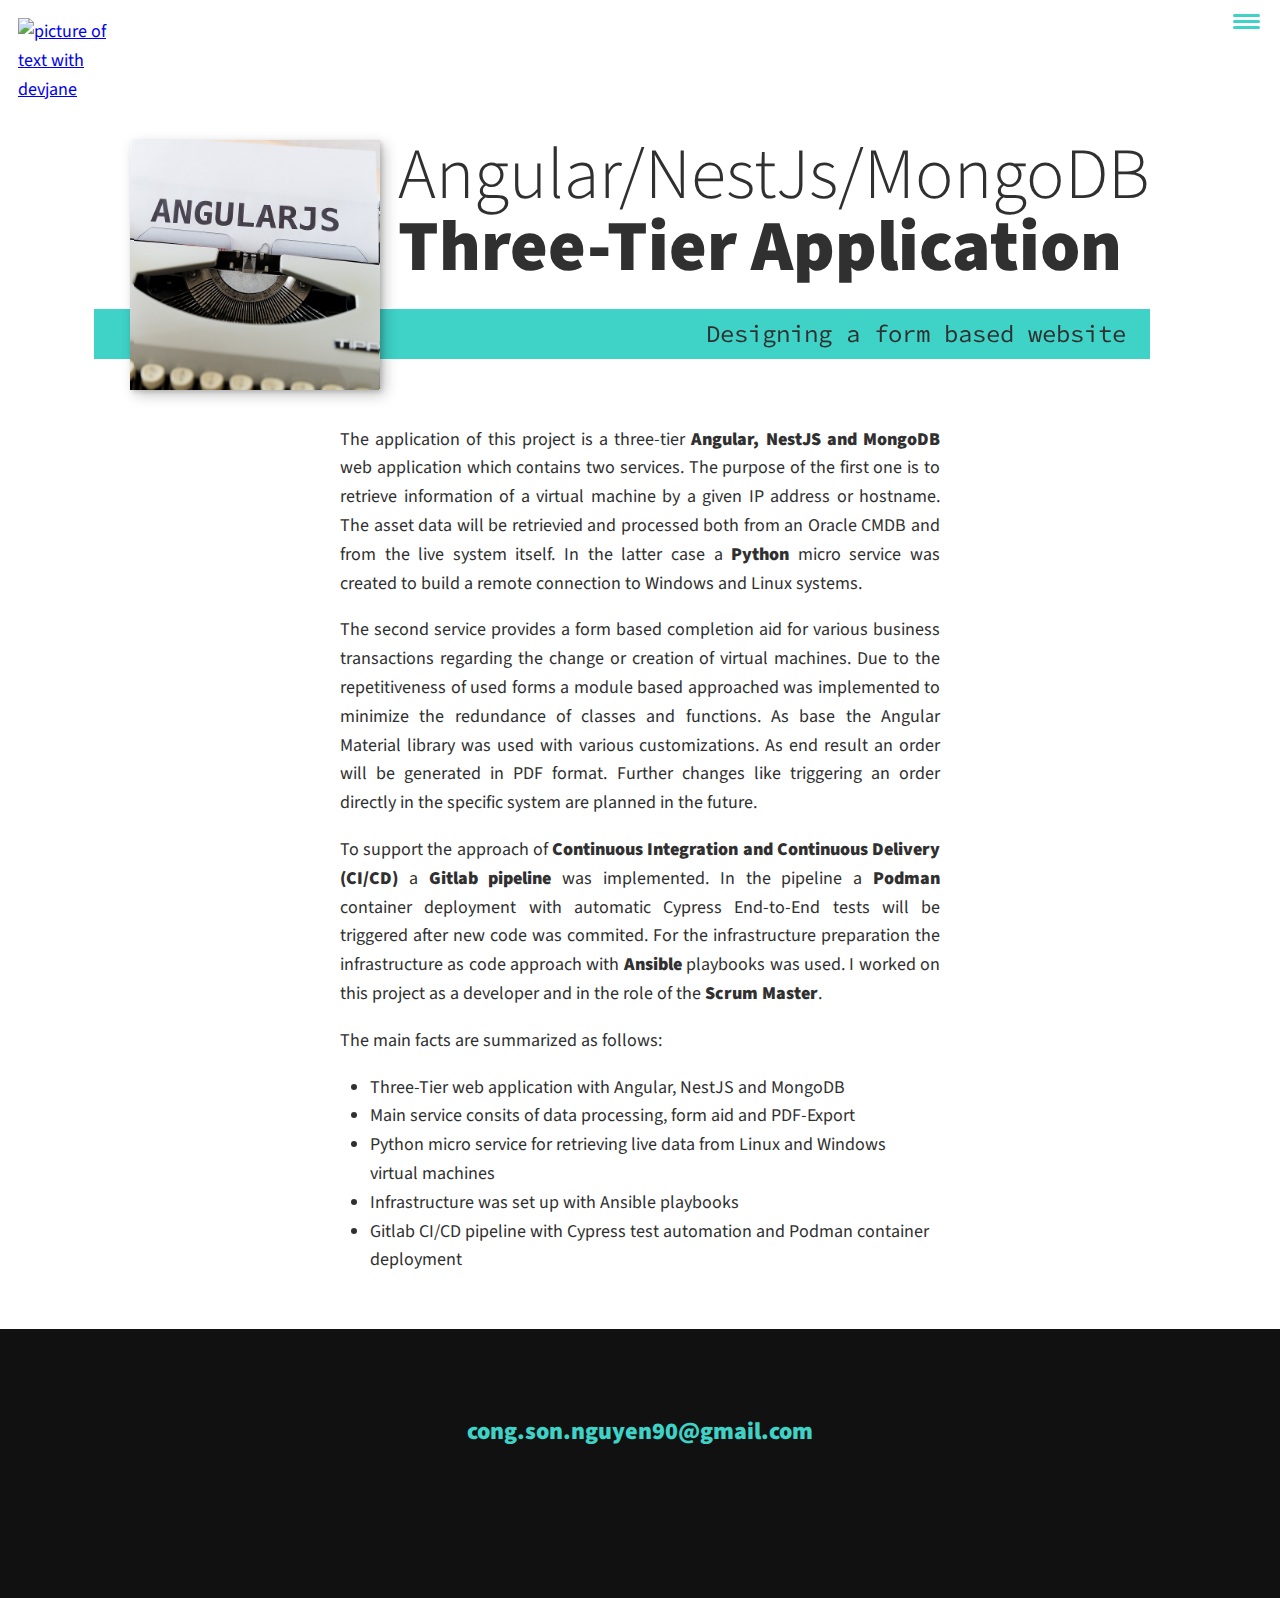
==== commit 46fab140: "Updated domain and mail" ====
--- a/portfolio-item1.html
+++ b/portfolio-item1.html
@@ -105,7 +105,7 @@
 
     <!-- Footer -->
     <footer class="footer">
-        <a href="mailto:csnguyen.dev@gmail.com" class="footer_link">csnguyen.dev@gmail.com</a>
+        <a href="mailto:cong.son.nguyen90@gmail.com" class="footer_link">cong.son.nguyen90@gmail.com</a>
 
         <ul class="social-list">
             <!--<li class="social-list_item">
